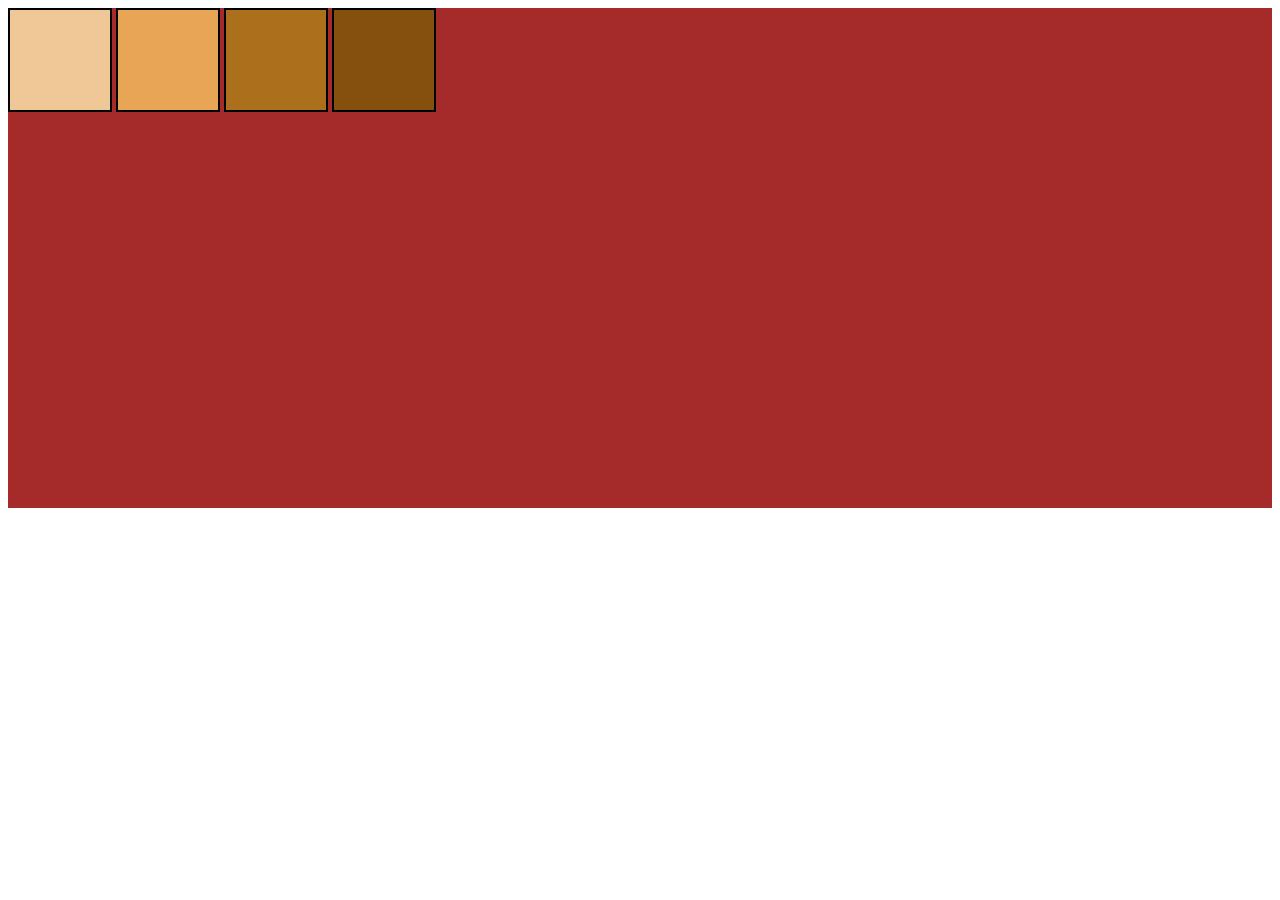
==== CSSWork/index.html @ 76529cbf "css files" ====
<!DOCTYPE html>
<html lang="en">
<head>
    <meta charset="UTF-8">
    <meta name="viewport" content="width=device-width, initial-scale=1.0">
    <title>Document</title>
    <link rel="stylesheet" href="style.css">
</head>
<body>
    <div class="container">
        <div class="child1"></div>
        <div class="child2"></div>
        <div class="child3"></div>
        <div class="child4"></div>
    
    
    
    
    </div>
    
</body>
</html>
---- CSSWork/style.css ----
.container{
    background-color: brown;
    height:500px;
    width: 100%;
    
}
.child1,.child3,.child4,.child2{
    border: 2px solid;
    height: 100px;
    width: 100px;
    display: inline-block;
}
.child1{
    background-color: rgb(240, 200, 151);
}
.child2{
    background-color: rgb(231, 165, 85);
}
.child3{
    background-color: rgb(172, 112, 29);
}
.child4{
    background-color: rgb(133, 79, 14);
}
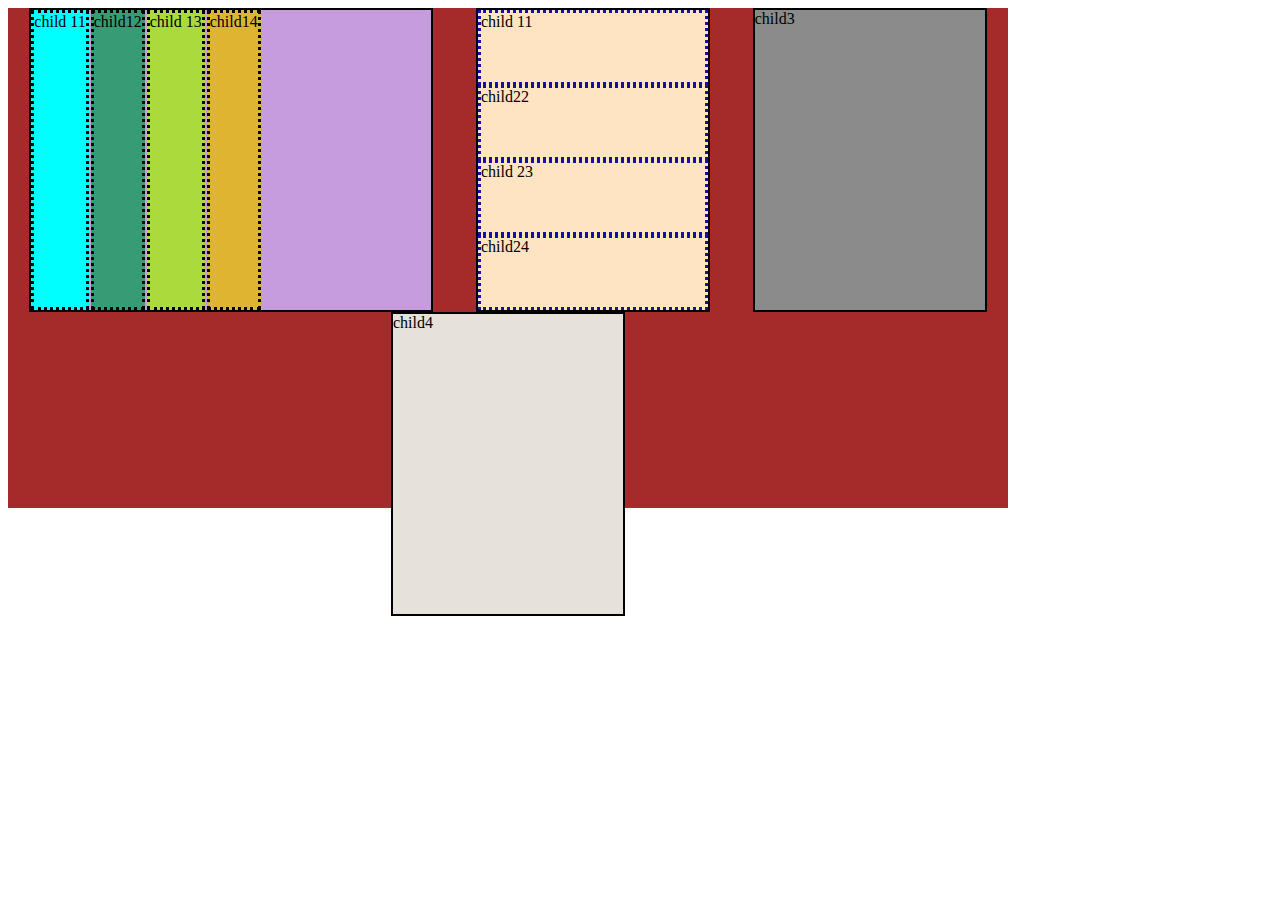
==== commit a0ca16ee: "starts wrking on amazon clone" ====
--- a/CSSWork/index.html
+++ b/CSSWork/index.html
@@ -8,13 +8,22 @@
 </head>
 <body>
     <div class="container">
-        <div class="child1"></div>
-        <div class="child2"></div>
-        <div class="child3"></div>
-        <div class="child4"></div>
-    
-    
-    
+        <div class="child1">
+            <div class="child11">child 11</div>
+            <div class="child12">child12</div>
+            <div class="child13">child 13</div>
+            <div class="child14">child14</div>
+        </div>
+        <div class="child2">
+            <div class="child21">child 11</div>
+            <div class="child22">child22</div>
+            <div class="child23">child 23</div>
+            <div class="child24">child24</div>
+        </div>
+        <div class="child3">child3</div>
+        <div class="child4">child4</div>
+       
+        
     
     </div>
     
--- a/CSSWork/style.css
+++ b/CSSWork/style.css
@@ -1,24 +1,51 @@
 .container{
     background-color: brown;
     height:500px;
-    width: 100%;
-    
+    width: 1000px;
+    justify-content: space-around;
+    display: flex;
+    flex-wrap: wrap;
 }
 .child1,.child3,.child4,.child2{
     border: 2px solid;
-    height: 100px;
-    width: 100px;
+    height: 300px;
+    width: 230px;   
     display: inline-block;
 }
 .child1{
-    background-color: rgb(240, 200, 151);
+    background-color: rgb(198, 156, 223);
+    display: flex;
+    gap: 2px;;
+    flex-basis: 40%;
 }
+.child11,.child12,.child13,.child14{
+    background-color: bisque;
+    border: dotted #000000;
+}
+.child11{
+    background-color: aqua;    
+}
+.child12{
+    background-color: rgb(55, 156, 118);    
+}
+.child13{
+    background-color: rgb(170, 218, 60);    
+}
+.child14{
+    background-color: rgb(221, 181, 48);    
+}
+
 .child2{
-    background-color: rgb(231, 165, 85);
+    background-color: rgb(241, 229, 214);
+    display: grid;
+}
+.child21,.child22,.child23,.child24{
+    background-color: bisque;
+    border: dotted rgb(23, 13, 167);
 }
 .child3{
-    background-color: rgb(172, 112, 29);
+    background-color: rgb(139, 139, 139);
 }
 .child4{
-    background-color: rgb(133, 79, 14);
+    background-color: rgb(230, 225, 219);
 }
